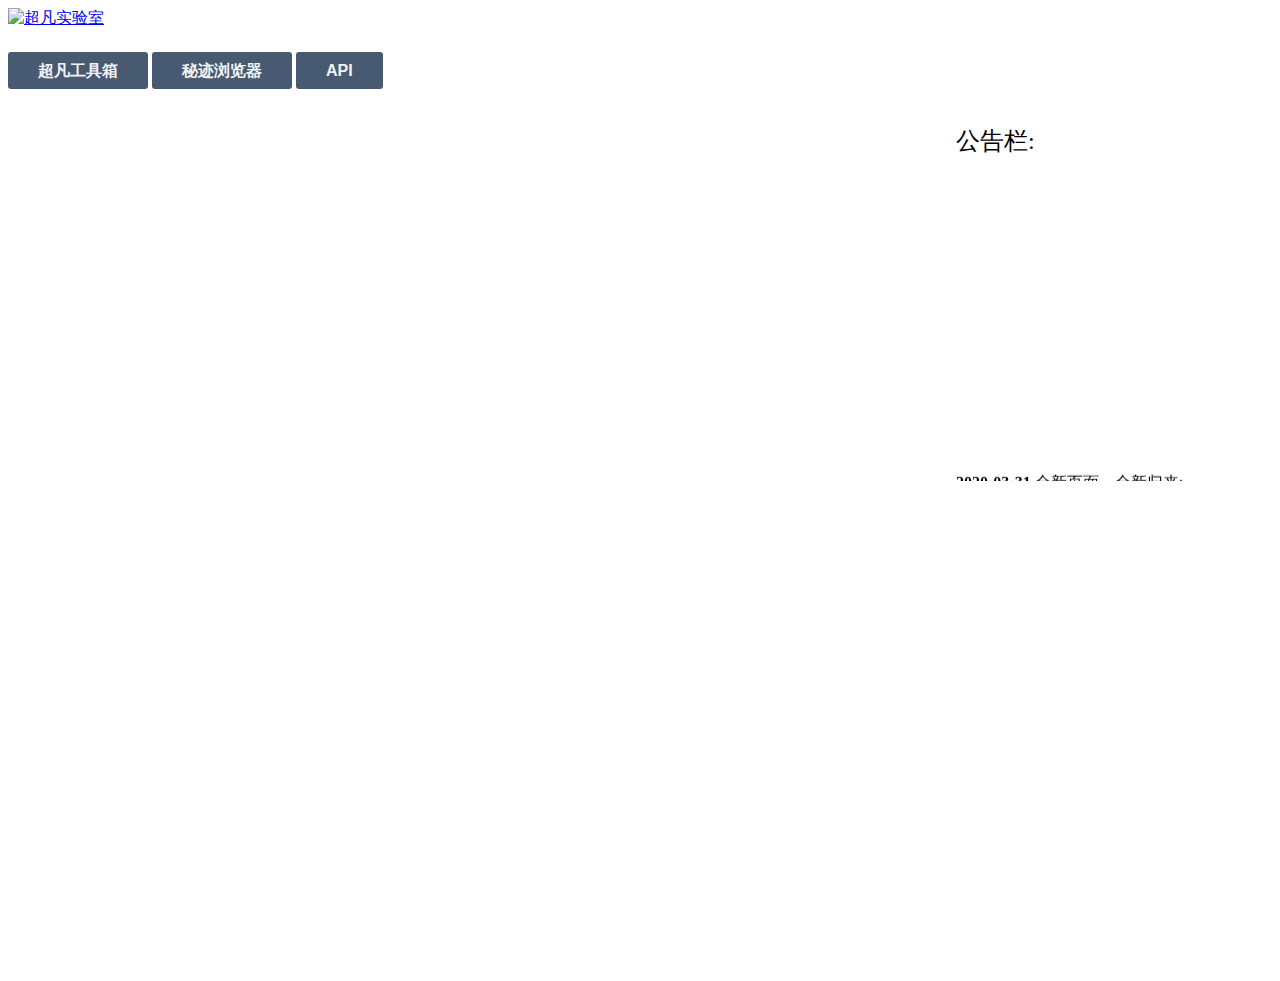
==== index.html @ bbda5df7 "Add files via upload" ====
<html>
    <head>
        <title>首页|extraordinary-lab</title>
        <link rel="icon" type="./files/" sizes="144x144" href="./files/favicon.ico"/>
        <style>
            #bt_el { margin-top:32px; height:40px;}
            #bt_el a 
            {
                text-decoration:none;
                background:#2f435ee0;
                color:#f2f2f2;
                padding: 10px 30px 10px 30px;
                font-size:16px;
                font-family: 微软雅黑,宋体,Arial,Helvetica,Verdana,sans-serif;
                font-weight:bold;
                border-radius:3px;
                -webkit-transition:all linear 0.30s;
                -moz-transition:all linear 0.30s;
                transition:all linear 0.30s;
            }
            #bt_el a:hover { background:#385f9e; }
        </style>            
    </head>
    <body>
        <a href="https://extraordinary-lab.github.io/"><img src="./files/logo.png" title="超凡实验室"></a>
        <div id="bt_el">
            <a id="btfixed" href="./htmls/cffixed/index.html" title="超凡工具箱|超凡实验室">超凡工具箱</a>
            <a id="btmiji_chrome" href="https://extraordinary-lab.github.io/htmls/MiJi Chrome/" title="秘迹浏览器|超凡浏览器">秘迹浏览器</a>
            <a id="btmiji_chrome" href="./api/index.html" title="API|超凡浏览器">API</a>
        </div>
        <div color="yellow" style="float:right; width:25%">
            <font size=5 face="微软雅黑"><p>公告栏:</p></font>
            <marquee direction="up" scrooldelay=1 scrollamount=1 align="bottom" height=300 width=300>
                <b>2020·03·31</b> 全新页面，全新归来;<br><br><b>2020·03·20</b> 网站维护更新，停止使用(某些接口可以继续使用);
            </marquee>
            <iframe src="https://www.lovestu.com/api/project/cnmapyinqing/obj.php" height="500" frameborder="no" border="0" width="100%"> </iframe>
        </div>
    </body>
</html>
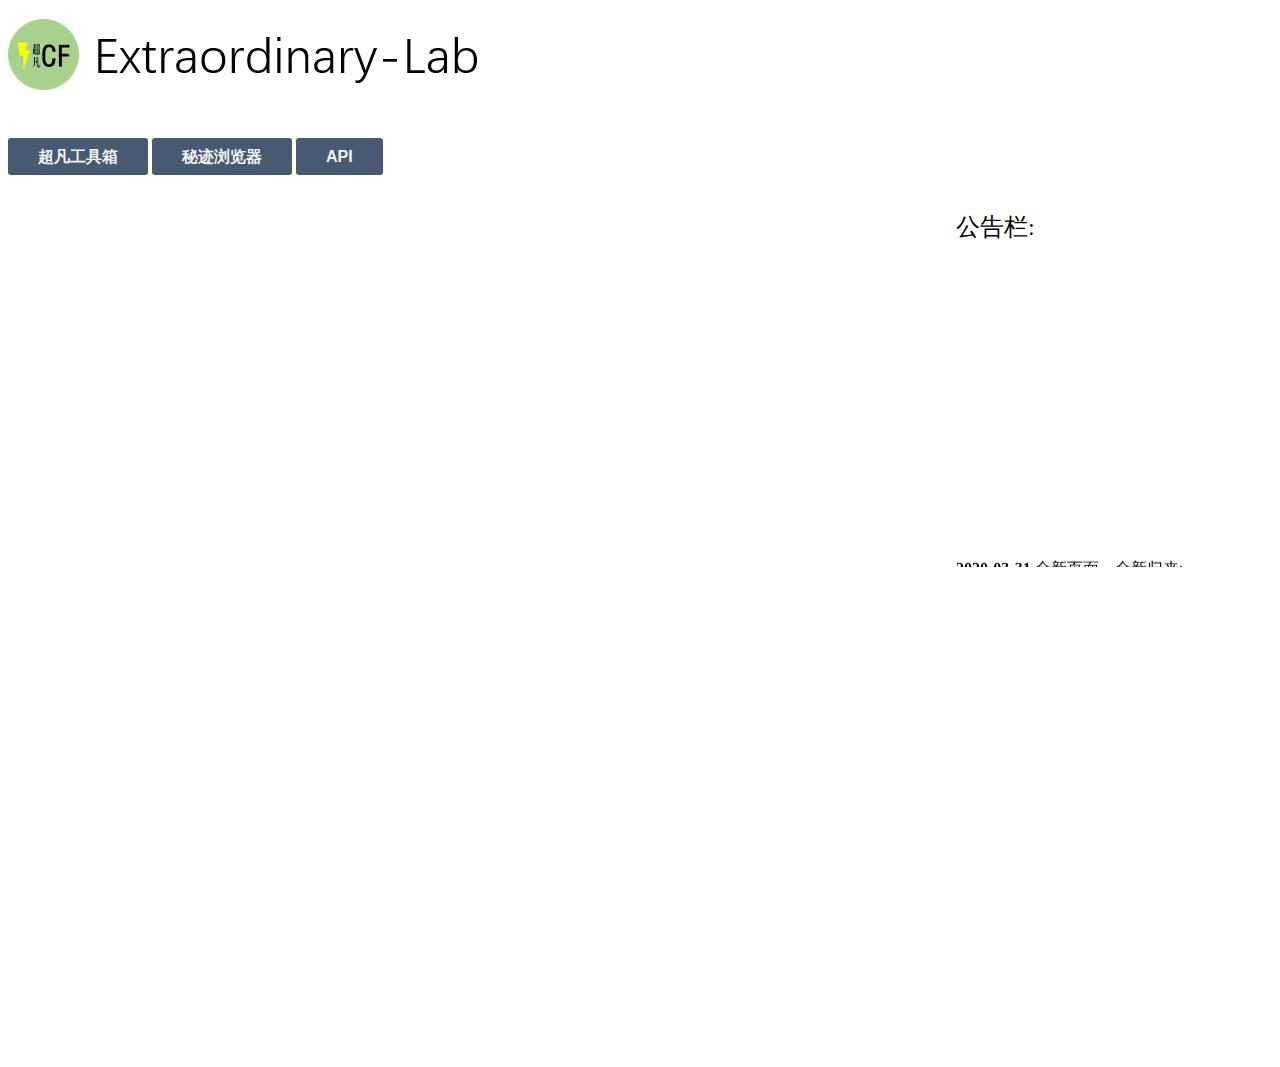
==== commit 2222b1ed: "Update index.html" ====
--- a/index.html
+++ b/index.html
@@ -22,7 +22,7 @@
         </style>            
     </head>
     <body>
-        <a href="https://extraordinary-lab.github.io/"><img src="./files/logo.png" title="超凡实验室"></a>
+        <a href="https://extraordinary-lab.github.io/"><img src="./files/Logo.png" title="超凡实验室"></a>
         <div id="bt_el">
             <a id="btfixed" href="./htmls/cffixed/index.html" title="超凡工具箱|超凡实验室">超凡工具箱</a>
             <a id="btmiji_chrome" href="https://extraordinary-lab.github.io/htmls/MiJi Chrome/" title="秘迹浏览器|超凡浏览器">秘迹浏览器</a>
@@ -36,4 +36,4 @@
             <iframe src="https://www.lovestu.com/api/project/cnmapyinqing/obj.php" height="500" frameborder="no" border="0" width="100%"> </iframe>
         </div>
     </body>
-</html>+</html>
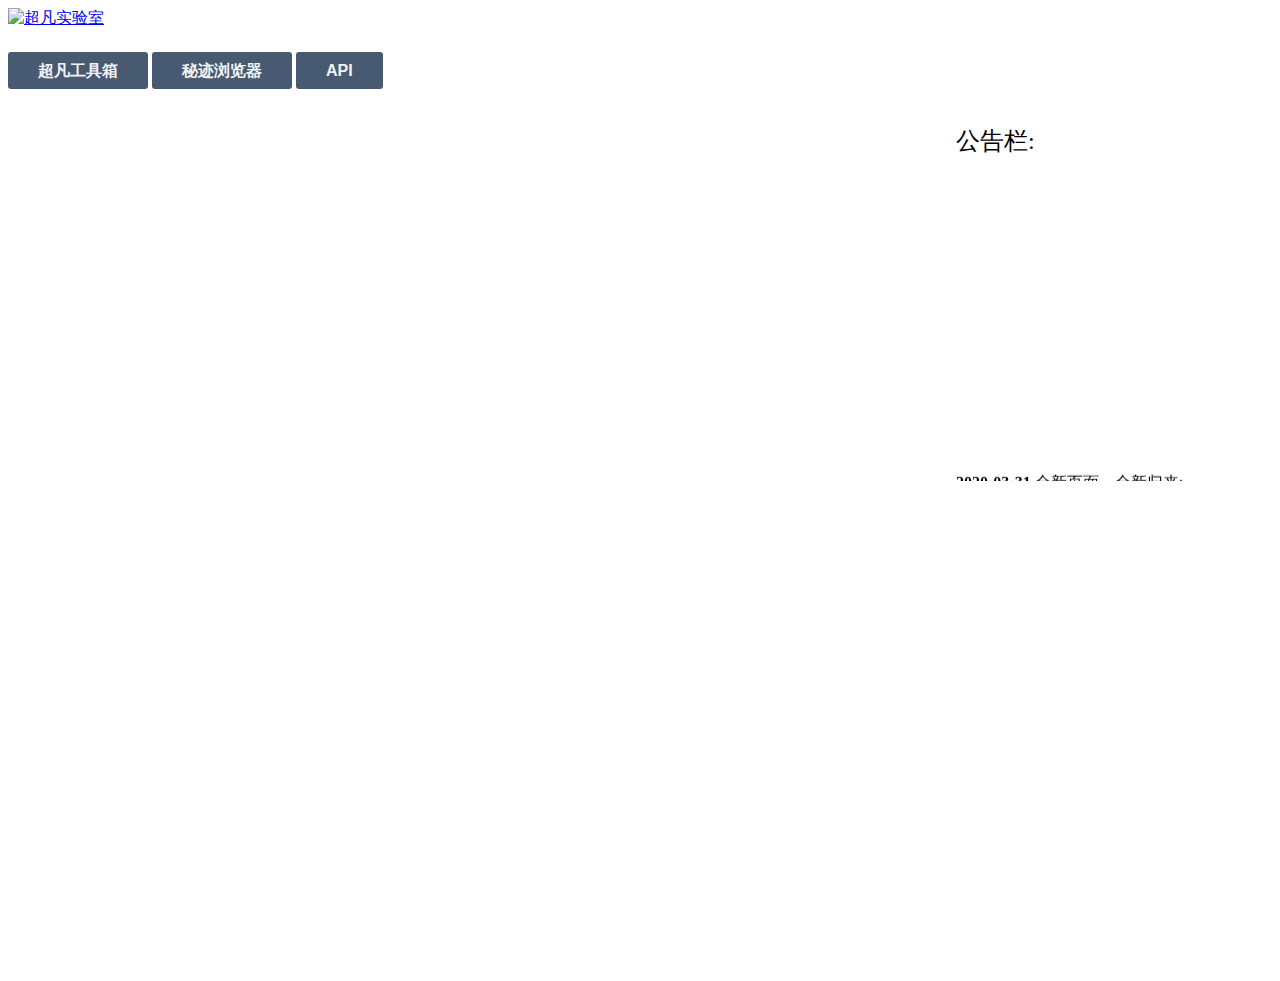
==== commit a41d3501: "Create index.html" ====
--- a/index.html
+++ b/index.html
@@ -1,39 +1,40 @@
-<html>
-    <head>
-        <title>首页|extraordinary-lab</title>
-        <link rel="icon" type="./files/" sizes="144x144" href="./files/favicon.ico"/>
-        <style>
-            #bt_el { margin-top:32px; height:40px;}
-            #bt_el a 
-            {
-                text-decoration:none;
-                background:#2f435ee0;
-                color:#f2f2f2;
-                padding: 10px 30px 10px 30px;
-                font-size:16px;
-                font-family: 微软雅黑,宋体,Arial,Helvetica,Verdana,sans-serif;
-                font-weight:bold;
-                border-radius:3px;
-                -webkit-transition:all linear 0.30s;
-                -moz-transition:all linear 0.30s;
-                transition:all linear 0.30s;
-            }
-            #bt_el a:hover { background:#385f9e; }
-        </style>            
-    </head>
-    <body>
-        <a href="https://extraordinary-lab.github.io/"><img src="./files/Logo.png" title="超凡实验室"></a>
-        <div id="bt_el">
-            <a id="btfixed" href="./htmls/cffixed/index.html" title="超凡工具箱|超凡实验室">超凡工具箱</a>
-            <a id="btmiji_chrome" href="https://extraordinary-lab.github.io/htmls/MiJi Chrome/" title="秘迹浏览器|超凡浏览器">秘迹浏览器</a>
-            <a id="btmiji_chrome" href="./api/index.html" title="API|超凡浏览器">API</a>
-        </div>
-        <div color="yellow" style="float:right; width:25%">
-            <font size=5 face="微软雅黑"><p>公告栏:</p></font>
-            <marquee direction="up" scrooldelay=1 scrollamount=1 align="bottom" height=300 width=300>
-                <b>2020·03·31</b> 全新页面，全新归来;<br><br><b>2020·03·20</b> 网站维护更新，停止使用(某些接口可以继续使用);
-            </marquee>
-            <iframe src="https://www.lovestu.com/api/project/cnmapyinqing/obj.php" height="500" frameborder="no" border="0" width="100%"> </iframe>
-        </div>
-    </body>
-</html>
+<html>
+    <head>
+        <title>首页|extraordinary-lab</title>
+        <link rel="icon" type="./files/" sizes="144x144" href="./files/favicon.ico"/>
+        <script data-ad-client="ca-pub-5729287871616335" async src="https://pagead2.googlesyndication.com/pagead/js/adsbygoogle.js"></script>
+        <style>
+            #bt_el { margin-top:32px; height:40px;}
+            #bt_el a 
+            {
+                text-decoration:none;
+                background:#2f435ee0;
+                color:#f2f2f2;
+                padding: 10px 30px 10px 30px;
+                font-size:16px;
+                font-family: 微软雅黑,宋体,Arial,Helvetica,Verdana,sans-serif;
+                font-weight:bold;
+                border-radius:3px;
+                -webkit-transition:all linear 0.30s;
+                -moz-transition:all linear 0.30s;
+                transition:all linear 0.30s;
+            }
+            #bt_el a:hover { background:#385f9e; }
+        </style>
+    </head>
+    <body>
+        <a href="https://extraordinary-lab.github.io/"><img src="./files/logo.png" title="超凡实验室"></a>
+        <div id="bt_el">
+            <a id="btfixed" href="./htmls/cffixed/index.html" title="超凡工具箱|超凡实验室">超凡工具箱</a>
+            <a id="btmiji_chrome" href="https://extraordinary-lab.github.io/htmls/MiJi Chrome/" title="秘迹浏览器|超凡浏览器">秘迹浏览器</a>
+            <a id="btmiji_chrome" href="./api/index.html" title="API|超凡浏览器">API</a>
+        </div>
+        <div style="float:right; width:25%">
+            <font size=5 face="微软雅黑"><p>公告栏:</p></font>
+            <marquee direction="up" scrooldelay=1 scrollamount=1 align="bottom" height=300 width=300>
+                <b>2020·03·31</b> 全新页面，全新归来;<br><br><b>2020·03·20</b> 网站维护更新，停止使用(某些接口可以继续使用);
+            </marquee>
+            <iframe src="https://www.lovestu.com/api/project/cnmapyinqing/obj.php" height="500" frameborder="no" border="0" width="100%"> </iframe>
+        </div>
+    </body>
+</html>
